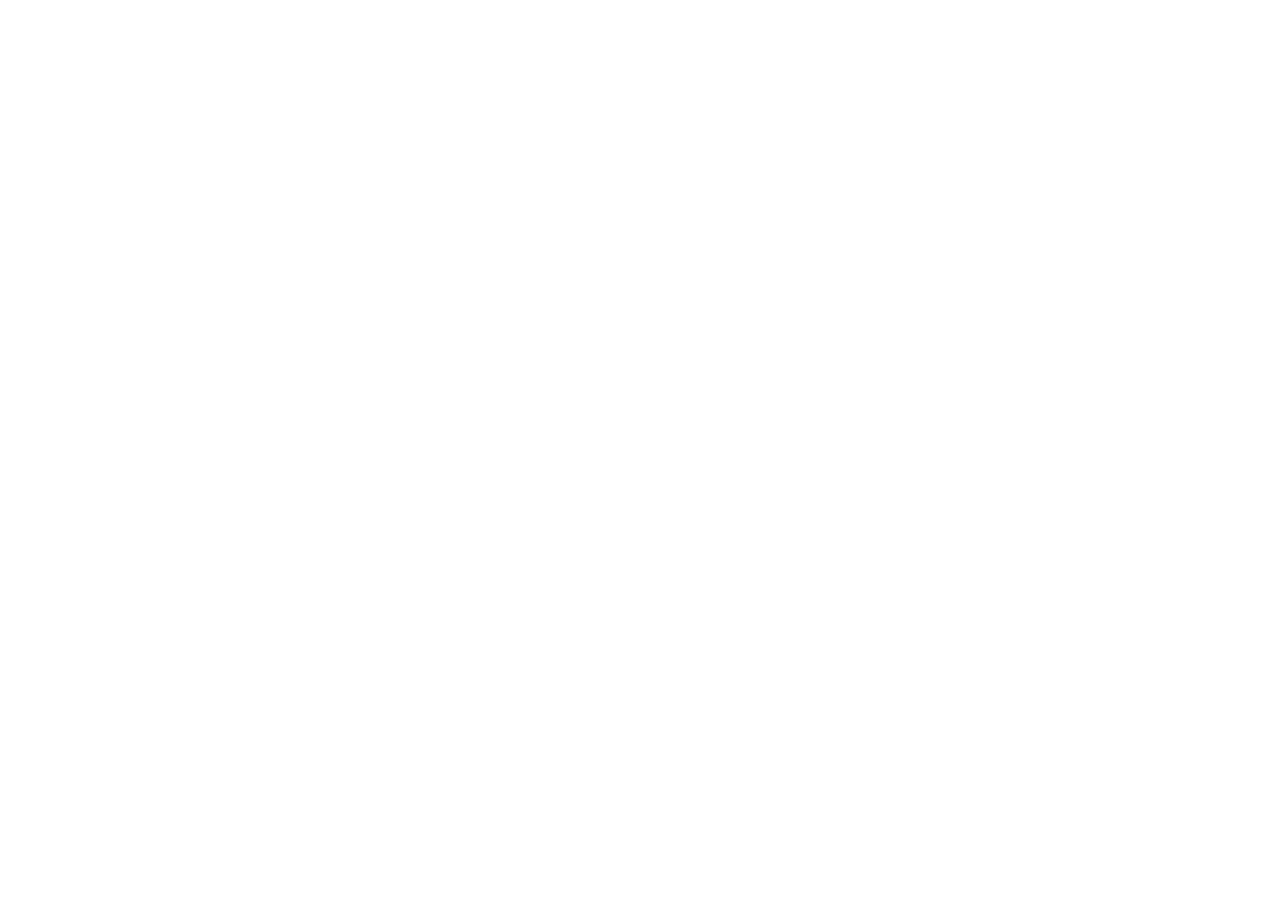
==== index2.html @ c8308e5a "Добавил усложненный урок" ====
<!DOCTYPE html>
<html lang="en">
<head>
	<meta charset="UTF-8">
	<meta name="viewport" content="width=device-width, initial-scale=1.0">
	<title>JS_learning</title>
</head>
<body>
	
	<script src="js/script2.js"></script>
</body>
</html>
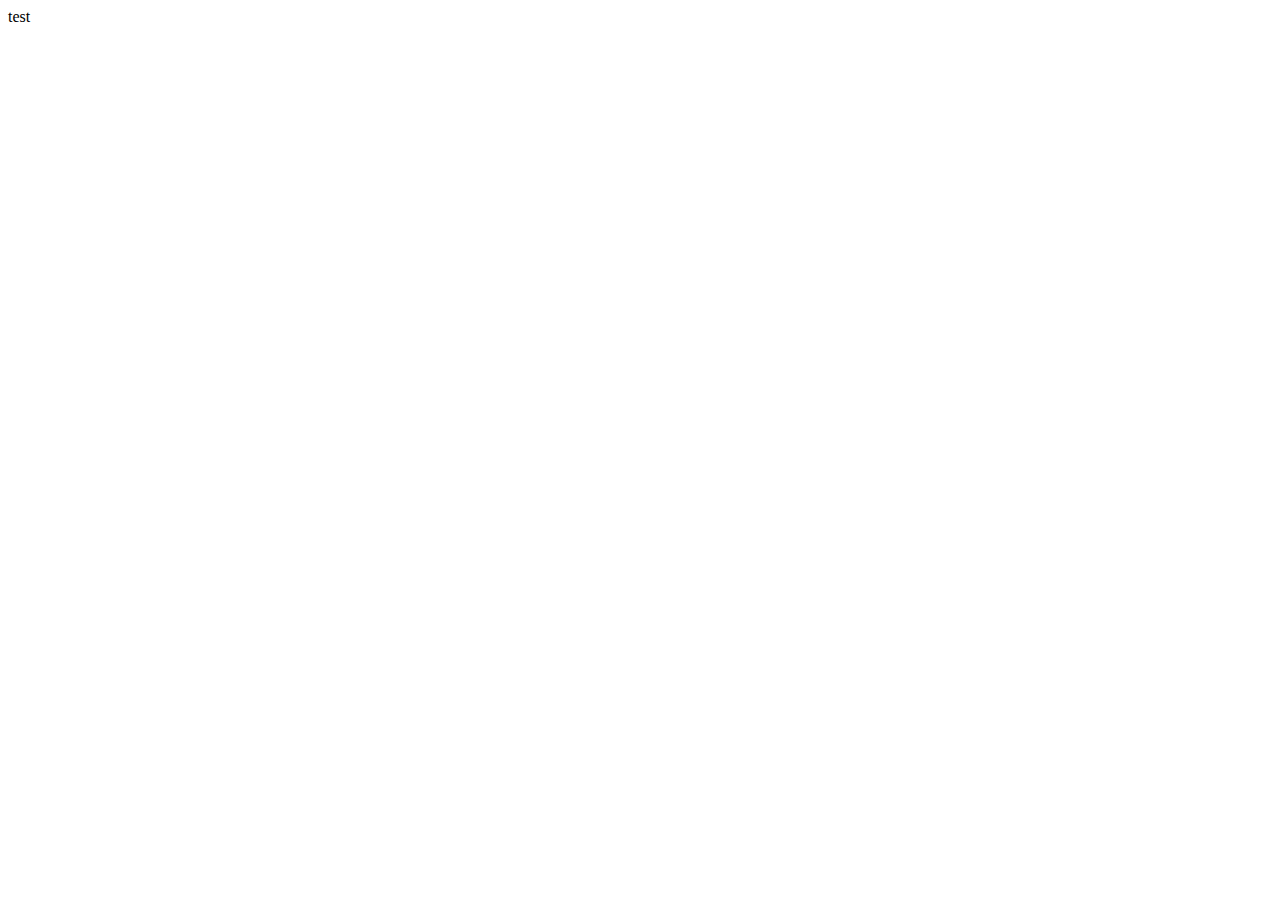
==== commit 9451e44c: "тест" ====
--- a/index2.html
+++ b/index2.html
@@ -9,4 +9,5 @@
 	
 	<script src="js/script2.js"></script>
 </body>
+test
 </html>